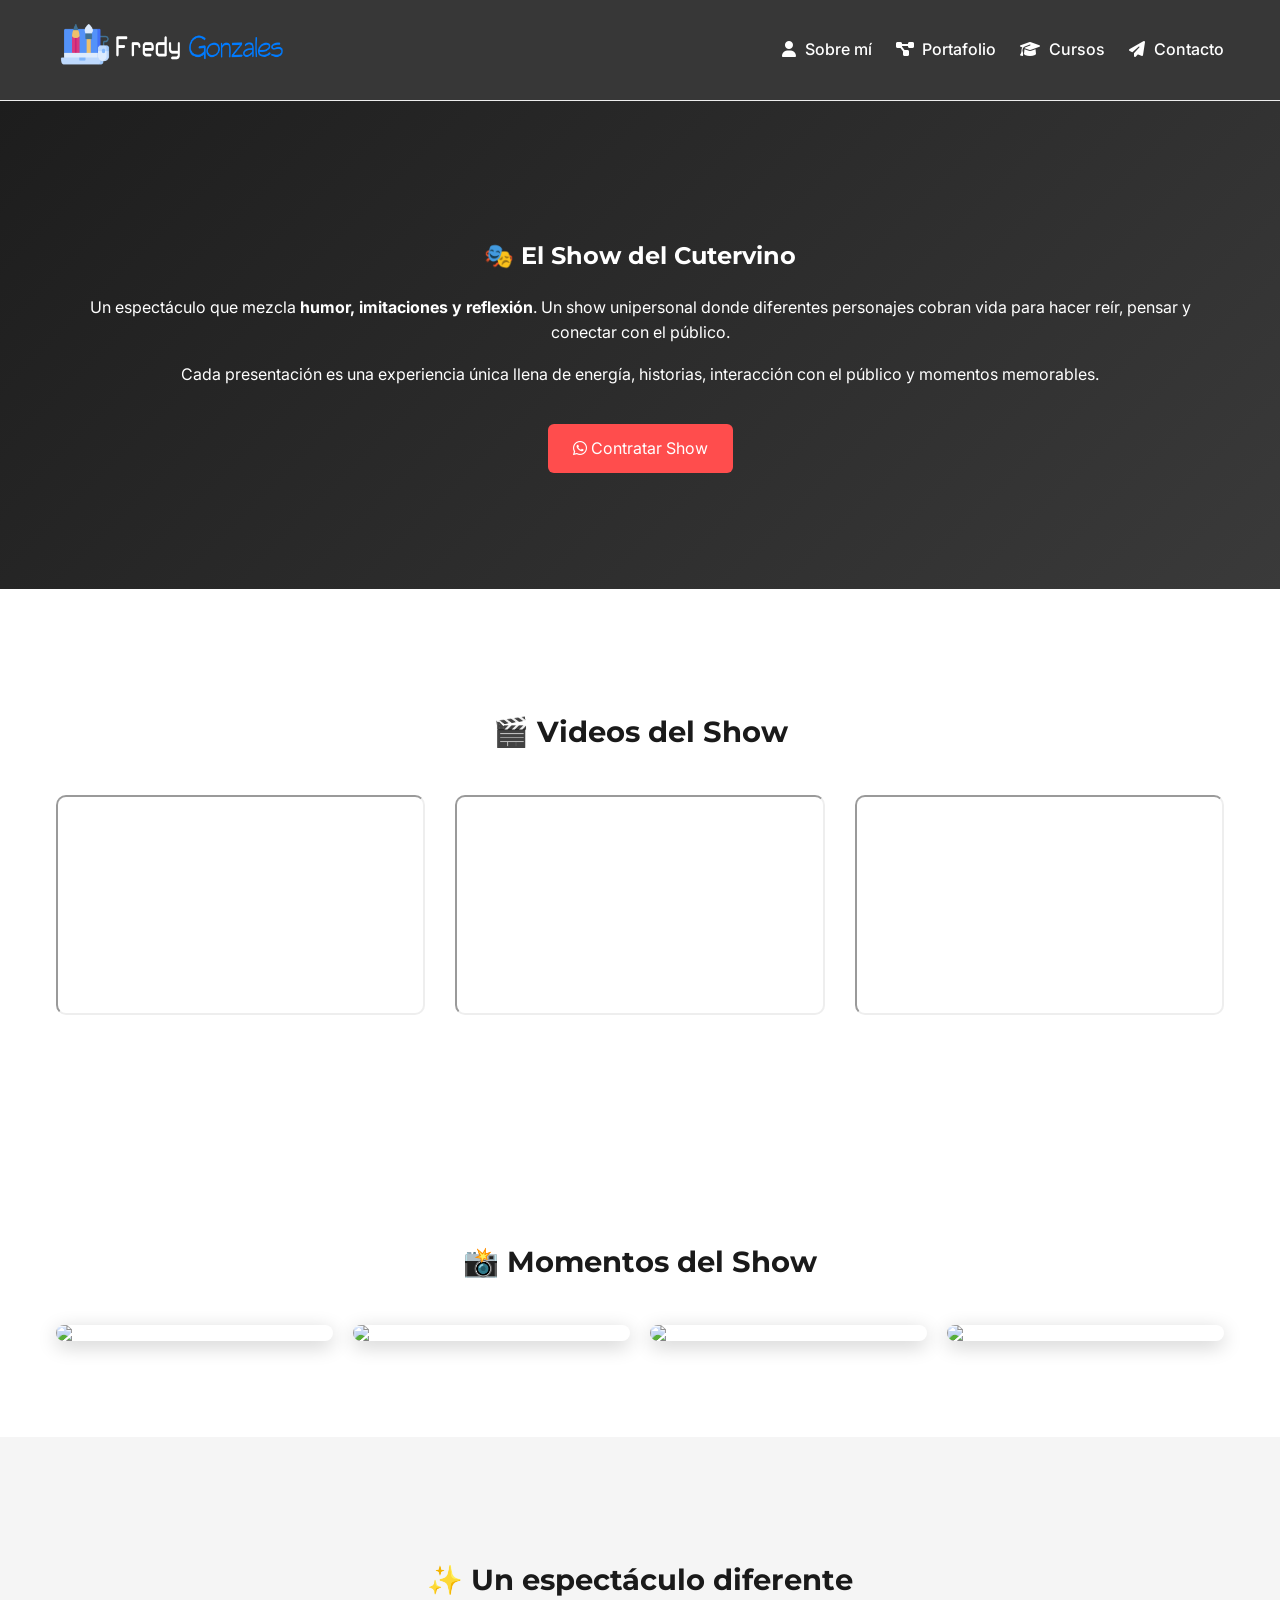
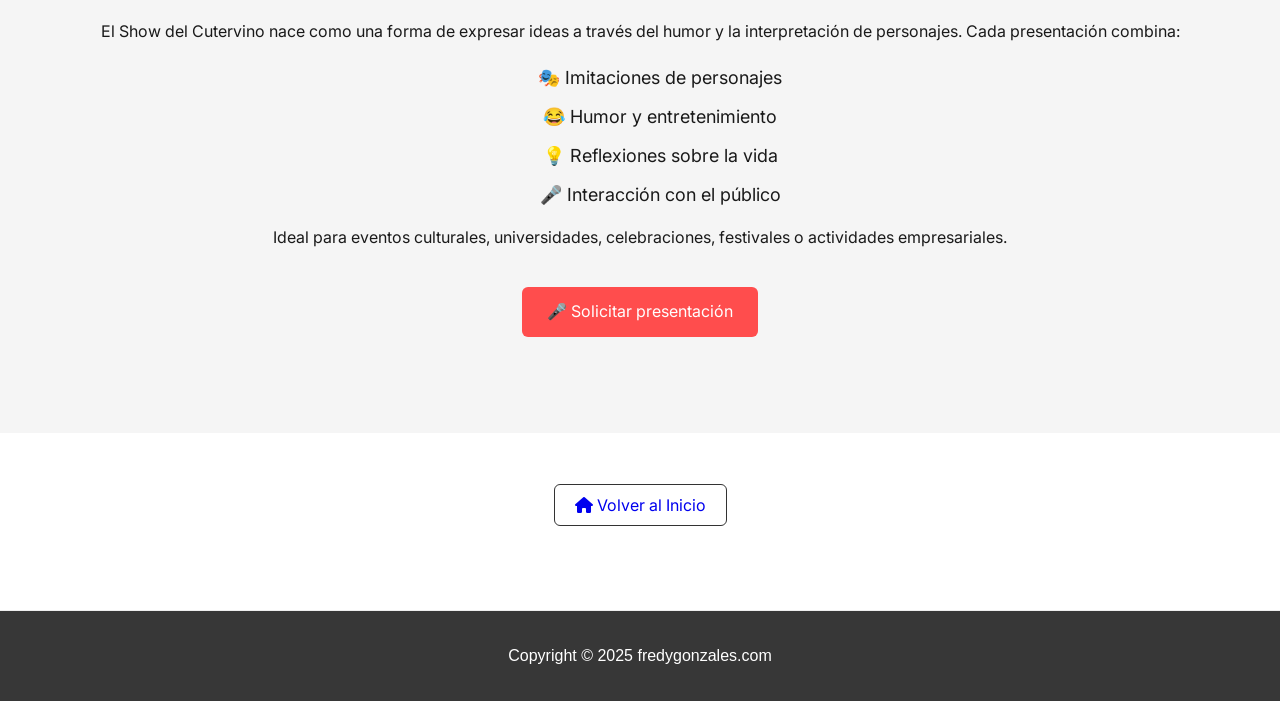
==== cutervino.html @ ae7cae49 "2026.03.12 FGU" ====
<!doctype html>
<html lang="es">

<head>
<meta charset="utf-8">
<meta name="viewport" content="width=device-width, initial-scale=1">

<title>El Show del Cutervino — Fredy Gonzales</title>

<link rel="stylesheet" href="https://cdnjs.cloudflare.com/ajax/libs/font-awesome/6.5.0/css/all.min.css">

<link href="https://fonts.googleapis.com/css2?family=Montserrat:wght@600;700&family=Inter:wght@300;400;600&display=swap" rel="stylesheet">

<link rel="stylesheet" href="css/style.css">
<link rel="stylesheet" href="css/cutervino.css">

<link rel="icon" href="img/programador.ico">

</head>

<body>

<!-- HEADER -->
<header class="dark-glass">
<div class="container" style="display:flex;justify-content:space-between;align-items:center;">

<a class="brand" href="index.html">
<img src="img/LogoFredyGonzales3.png" style="height:60px;width:240px;">
</a>

<nav>
<a href="index.html#about"><i class="fa-solid fa-user"></i> Sobre mí</a>
<a href="index.html#portfolio"><i class="fa-solid fa-diagram-project"></i> Portafolio</a>
<a href="index.html#courses"><i class="fa-solid fa-graduation-cap"></i> Cursos</a>
<a href="index.html#contact"><i class="fa-solid fa-paper-plane"></i> Contacto</a>
</nav>

</div>
</header>

<!-- HERO -->
<section class="cutervino-hero">

<div class="container">

<h1>🎭 El Show del Cutervino</h1>

<p>
Un espectáculo que mezcla <strong>humor, imitaciones y reflexión</strong>.
Un show unipersonal donde diferentes personajes cobran vida para
hacer reír, pensar y conectar con el público.
</p>

<p>
Cada presentación es una experiencia única llena de energía,
historias, interacción con el público y momentos memorables.
</p>

<a href="https://wa.me/51955475970" class="btn-primary">
<i class="fa-brands fa-whatsapp"></i> Contratar Show
</a>

</div>

</section>


<!-- VIDEOS -->
<section class="cutervino-section">

<div class="container">

<h2>🎬 Videos del Show</h2>

<div class="video-carousel">

<div class="video-item">
<iframe src="https://www.youtube.com/embed/VIDEO1"
title="Show Cutervino"
allowfullscreen></iframe>
</div>

<div class="video-item">
<iframe src="https://www.youtube.com/embed/VIDEO2"
allowfullscreen></iframe>
</div>

<div class="video-item">
<iframe src="https://www.youtube.com/embed/VIDEO3"
allowfullscreen></iframe>
</div>

</div>

</div>

</section>


<!-- GALERIA -->
<section class="cutervino-section">

<div class="container">

<h2>📸 Momentos del Show</h2>

<div class="photo-carousel">

<img src="img/cutervino/foto1.jpg">
<img src="img/cutervino/foto2.jpg">
<img src="img/cutervino/foto3.jpg">
<img src="img/cutervino/foto4.jpg">

</div>

</div>

</section>


<!-- SOBRE EL SHOW -->
<section class="cutervino-about">

<div class="container">

<h2>✨ Un espectáculo diferente</h2>

<p>
El Show del Cutervino nace como una forma de expresar ideas
a través del humor y la interpretación de personajes.
Cada presentación combina:
</p>

<ul>

<li>🎭 Imitaciones de personajes</li>
<li>😂 Humor y entretenimiento</li>
<li>💡 Reflexiones sobre la vida</li>
<li>🎤 Interacción con el público</li>

</ul>

<p>
Ideal para eventos culturales, universidades, celebraciones,
festivales o actividades empresariales.
</p>

<a href="https://wa.me/51955475970" class="btn-primary">
🎤 Solicitar presentación
</a>

</div>

</section>


<!-- VOLVER -->
<section class="back-home">

<a href="index.html" class="btn-outline">
<i class="fa-solid fa-house"></i> Volver al Inicio
</a>

</section>


<footer class="footer">
<p>Copyright © 2025 fredygonzales.com</p>
</footer>

</body>
</html>
---- css/style.css ----
/* RESET & BASE */
* { box-sizing: border-box; }
body {
  margin: 0;
  font-family: Inter, sans-serif;
  line-height: 1.6;
  color: #1a1a1a;
  background: #fff;
}
h1, h2, h3 { font-family: Montserrat, sans-serif; }

/* LAYOUT */
.container {
  max-width: 1200px;
  margin: auto;
  padding: 1rem;
}

/* HEADER */
header {
  position: sticky;
  top: 0;
  z-index: 50;
  background: rgba(255,255,255,.9);
  backdrop-filter: blur(8px);
  border-bottom: 1px solid #eee;
}
nav {
  display: flex;
  gap: 1.5rem;
  align-items: center;
}
nav a {
  position: relative;
  text-decoration: none;
  color: #fff;
  font-weight: 500;
  transition: .3s;
}
nav a i { margin-right: .3rem; }

/* Hover con subrayado animado */
nav a::after {
  content: "";
  position: absolute;
  left: 0; bottom: -4px;
  width: 0; height: 2px;
  background: #007bff;
  transition: 0.3s;
}
nav a:hover { color: #007bff; }
nav a:hover::after { width: 100%; }

/* Botón Outline */
.btn-outline {
  border: 2px solid #007bff;
  padding: .45rem .9rem;
  border-radius: 6px;
}
.btn-outline:hover {
  background: #007bff;
  color: #fff !important;
}

/* HERO */
.hero {
  padding: 4rem 1rem;
  background: #f9fafc;
}
.hero h1 {
  font-size: 2.5rem;
  margin-bottom: 1rem;
}
.tags {
  display: flex;
  gap: .5rem;
  flex-wrap: wrap;
  margin-top: 1rem;
}
.tag {
  background: #eef3ff;
  color: #004bcc;
  font-size: .75rem;
  padding: .3rem .6rem;
  border-radius: 6px;
}

/* SECTIONS */
section { padding: 3rem 1rem; }
h2 { font-size: 1.8rem; margin-bottom: 1rem; }

/* SKILLS */
.skills-grid {
  display: grid;
  gap: 1rem;
  grid-template-columns: repeat(3,1fr);
}
.skill-box {
  background: #fff;
  border: 1px solid #eee;
  padding: 1rem;
  border-radius: 12px;
  box-shadow: 0 4px 14px rgba(0,0,0,.05);
}

/* EXPERIENCE */
.exp-grid {
  display: grid;
  gap: 1rem;
  grid-template-columns: repeat(2,1fr);
}
.exp-card {
  background: #fff;
  border: 1px solid #eee;
  padding: 1rem;
  border-radius: 12px;
  box-shadow: 0 4px 14px rgba(0,0,0,.05);
}

/* PORTFOLIO */
.portfolio-grid {
  display: grid;
  gap: 1rem;
  grid-template-columns: repeat(3,1fr);
}
.port-card {
  background: #fff;
  border: 1px solid #eee;
  padding: 1rem;
  border-radius: 12px;
  box-shadow: 0 4px 14px rgba(0,0,0,.05);
}

/* COURSES */
.courses-grid {
  display: grid;
  gap: 1rem;
  grid-template-columns: repeat(3,1fr);
}
.course-card {
  background: #fff;
  border: 1px solid #eee;
  padding: 1rem;
  border-radius: 12px;
  box-shadow: 0 4px 14px rgba(0,0,0,.05);
}

/* SERVICES */
#services ul {
  list-style: none;
  padding: 0;
}
#services li {
  background: #f7f7f7;
  margin: .5rem 0;
  padding: .75rem 1rem;
  border-radius: 8px;
  border-left: 4px solid #007bff;
}

/* CONTACT */
#contact p { margin: .5rem 0; }

/* WHATSAPP FLOATING BUTTON */
.whatsapp-float {
  position: fixed;
  bottom: 25px;
  right: 25px;
  width: 58px;
  height: 58px;
  background: #25D366;
  color: #fff;
  border-radius: 50%;
  display: flex;
  justify-content: center;
  align-items: center;
  font-size: 32px;
  box-shadow: 0 6px 15px rgba(0,0,0,0.25);
  z-index: 999;
  transition: transform 0.25s ease, box-shadow 0.25s ease;
}
.whatsapp-float:hover {
  transform: scale(1.12);
  box-shadow: 0 8px 20px rgba(0,0,0,0.35);
}

/* RESPONSIVE */
@media(max-width: 900px){
  .skills-grid,
  .portfolio-grid,
  .courses-grid { grid-template-columns: repeat(2,1fr); }
  .exp-grid { grid-template-columns: 1fr; }
}
@media(max-width: 600px){
  nav { display:none; } /* menú móvil luego podemos hacer burger */
  .skills-grid,
  .portfolio-grid,
  .courses-grid { grid-template-columns: 1fr; }
}

.dark-glass {
  background: rgba(20,20,20,0.85);
  backdrop-filter: blur(8px);
  color: #fff;
}
.brand-image
{
    height: 60px;
    width: auto;
}

.photo-frame img {
  width: 160px;        /* tamaño recomendado */
  height: 160px;
  object-fit: cover;   /* recorta sin deformar */
  border-radius: 12px; /* bordes suaves */
  display: block;
}

.photo-frame img {
  width: 160px;        /* tamaño recomendado */
  height: 160px;
  object-fit: cover;   /* recorta sin deformar */
  border-radius: 12px; /* bordes suaves */
  display: block;
}

.photo-frame img {
  width: 160px;        /* tamaño recomendado */
  height: 160px;
  object-fit: cover;   /* recorta sin deformar */
  border-radius: 12px; /* bordes suaves */
  display: block;
}
.photo-frame img {
  width: 160px;        /* tamaño recomendado */
  height: 160px;
  object-fit: cover;   /* recorta sin deformar */
  border-radius: 12px; /* bordes suaves */
  display: block;
}

/* HERO FLEX */
.hero-flex {
  display: flex;
  align-items: center;
  justify-content: space-between;
  gap: 2rem;
  padding: 3rem 1rem;
}

/* Izquierda */
.hero-left {
  flex: 1;
}

.hero-left h1 {
  font-size: 2rem;
  margin-bottom: 1rem;
}

/* Derecha */
.hero-right {
  flex: 0 0 280px; /* controla el ancho del lado derecho */
  display: flex;
  justify-content: center;
}

/* Card derecha */
.hero-card {
  display: flex;
  flex-direction: column;
  align-items: center;
  gap: 1rem;
}

.footer
{
  text-align: center;
  padding: 1rem;
  background: rgba(20,20,20,0.85);
  border-top: 1px solid #eee;
  margin-top: 2rem;
  color: #fff;
  font-family: 'Segoe UI', Tahoma, Geneva, Verdana, sans-serif;
}


/* ==========================
   REDES SOCIALES
========================== */
#social-banner {
  background: #fff;
  padding: 1rem;
  text-align: center;
  color: #020202;
  border-radius: 10px;
}

#social-banner h3 {
  margin-bottom: 0.5rem;
}

.social-icons a {
  margin: 0 0.5rem;
  font-size: 1.5rem;
  color: #020202;
  transition: color 0.3s;
}

.social-icons a:hover {
  color: var(--color-accent);
}
---- css/cutervino.css ----
.cutervino-hero{
    padding:100px 0;
    text-align:center;
    background:linear-gradient(135deg,#1d1d1d,#3a3a3a);
    color:white;
    }
    
    .cutervino-section{
    padding:80px 0;
    text-align:center;
    }
    
    .video-carousel{
    display:grid;
    grid-template-columns:repeat(auto-fit,minmax(300px,1fr));
    gap:30px;
    margin-top:40px;
    }
    
    .video-item iframe{
    width:100%;
    height:220px;
    border-radius:10px;
    }
    
    .photo-carousel{
    display:grid;
    grid-template-columns:repeat(auto-fit,minmax(250px,1fr));
    gap:20px;
    margin-top:40px;
    }
    
    .photo-carousel img{
    width:100%;
    border-radius:10px;
    box-shadow:0 5px 20px rgba(0,0,0,0.2);
    }
    
    .cutervino-about{
    padding:80px 0;
    text-align:center;
    background:#f5f5f5;
    }
    
    .cutervino-about ul{
    list-style:none;
    margin-top:20px;
    }
    
    .cutervino-about li{
    margin:10px 0;
    font-size:18px;
    }
    
    .back-home{
    text-align:center;
    padding:60px;
    }
    
    .btn-primary{
    display:inline-block;
    margin-top:20px;
    padding:12px 25px;
    background:#ff4d4d;
    color:white;
    border-radius:6px;
    text-decoration:none;
    }
    
    .btn-outline{
    border:1px solid #333;
    padding:10px 20px;
    border-radius:6px;
    text-decoration:none;
    }
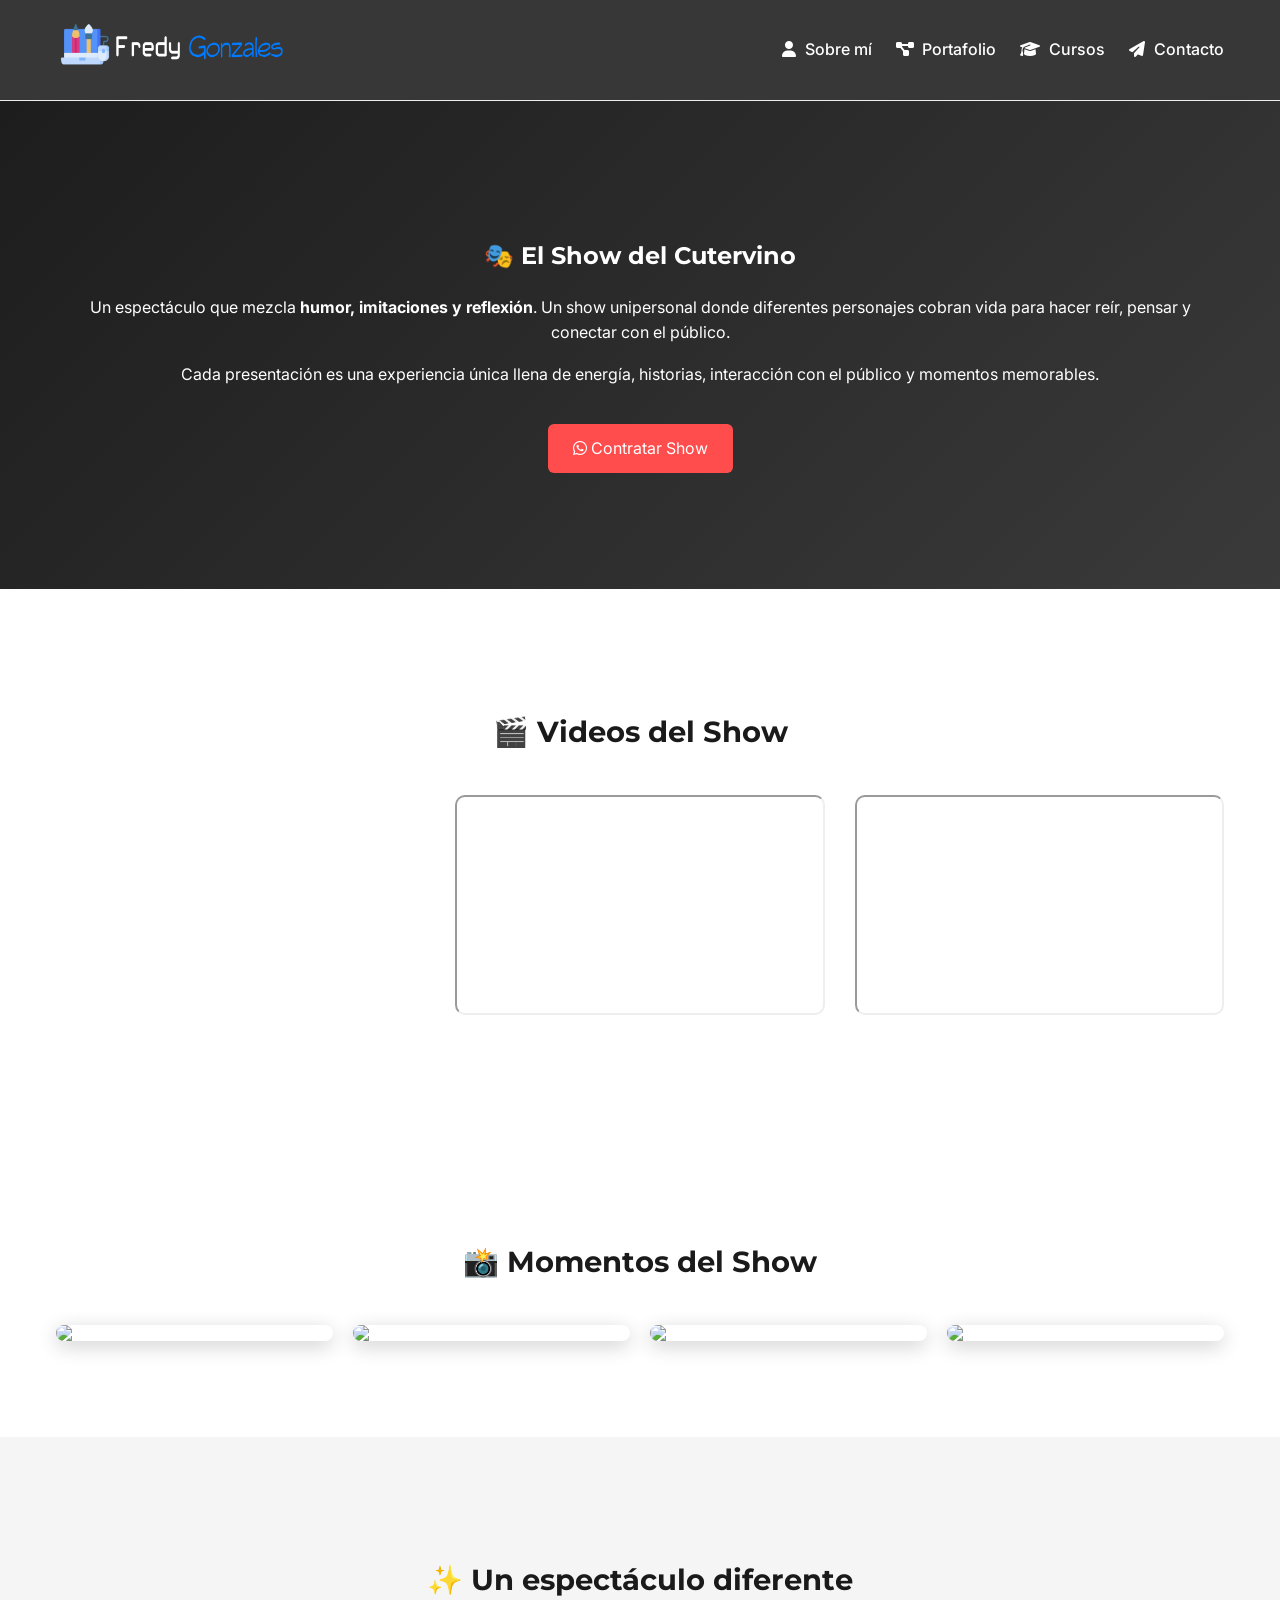
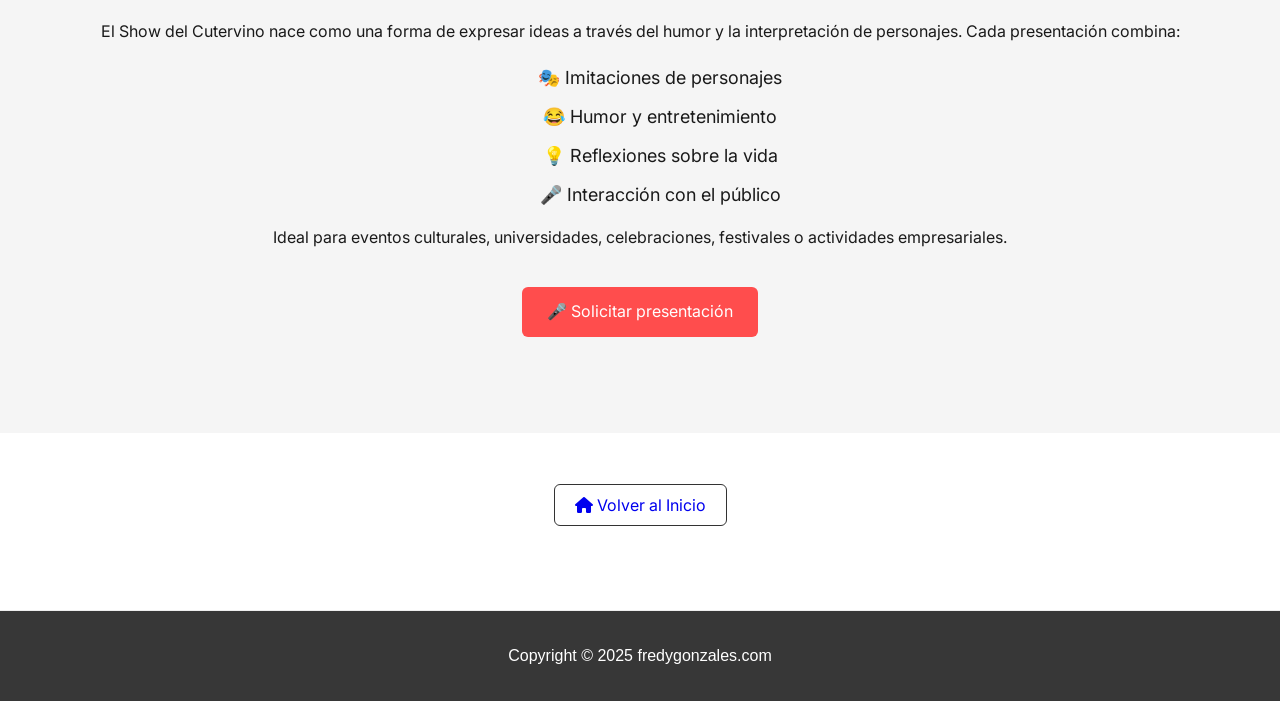
==== commit 1204db02: "Video" ====
--- a/cutervino.html
+++ b/cutervino.html
@@ -75,9 +75,8 @@
 <div class="video-carousel">
 
 <div class="video-item">
-<iframe src="https://www.youtube.com/embed/VIDEO1"
-title="Show Cutervino"
-allowfullscreen></iframe>
+
+<iframe width="560" height="315" src="https://www.youtube.com/embed/oeXkI7e6fQ0?si=kuJ6rOimiBqovI6p" title="YouTube video player" frameborder="0" allow="accelerometer; autoplay; clipboard-write; encrypted-media; gyroscope; picture-in-picture; web-share" referrerpolicy="strict-origin-when-cross-origin" allowfullscreen></iframe>
 </div>
 
 <div class="video-item">
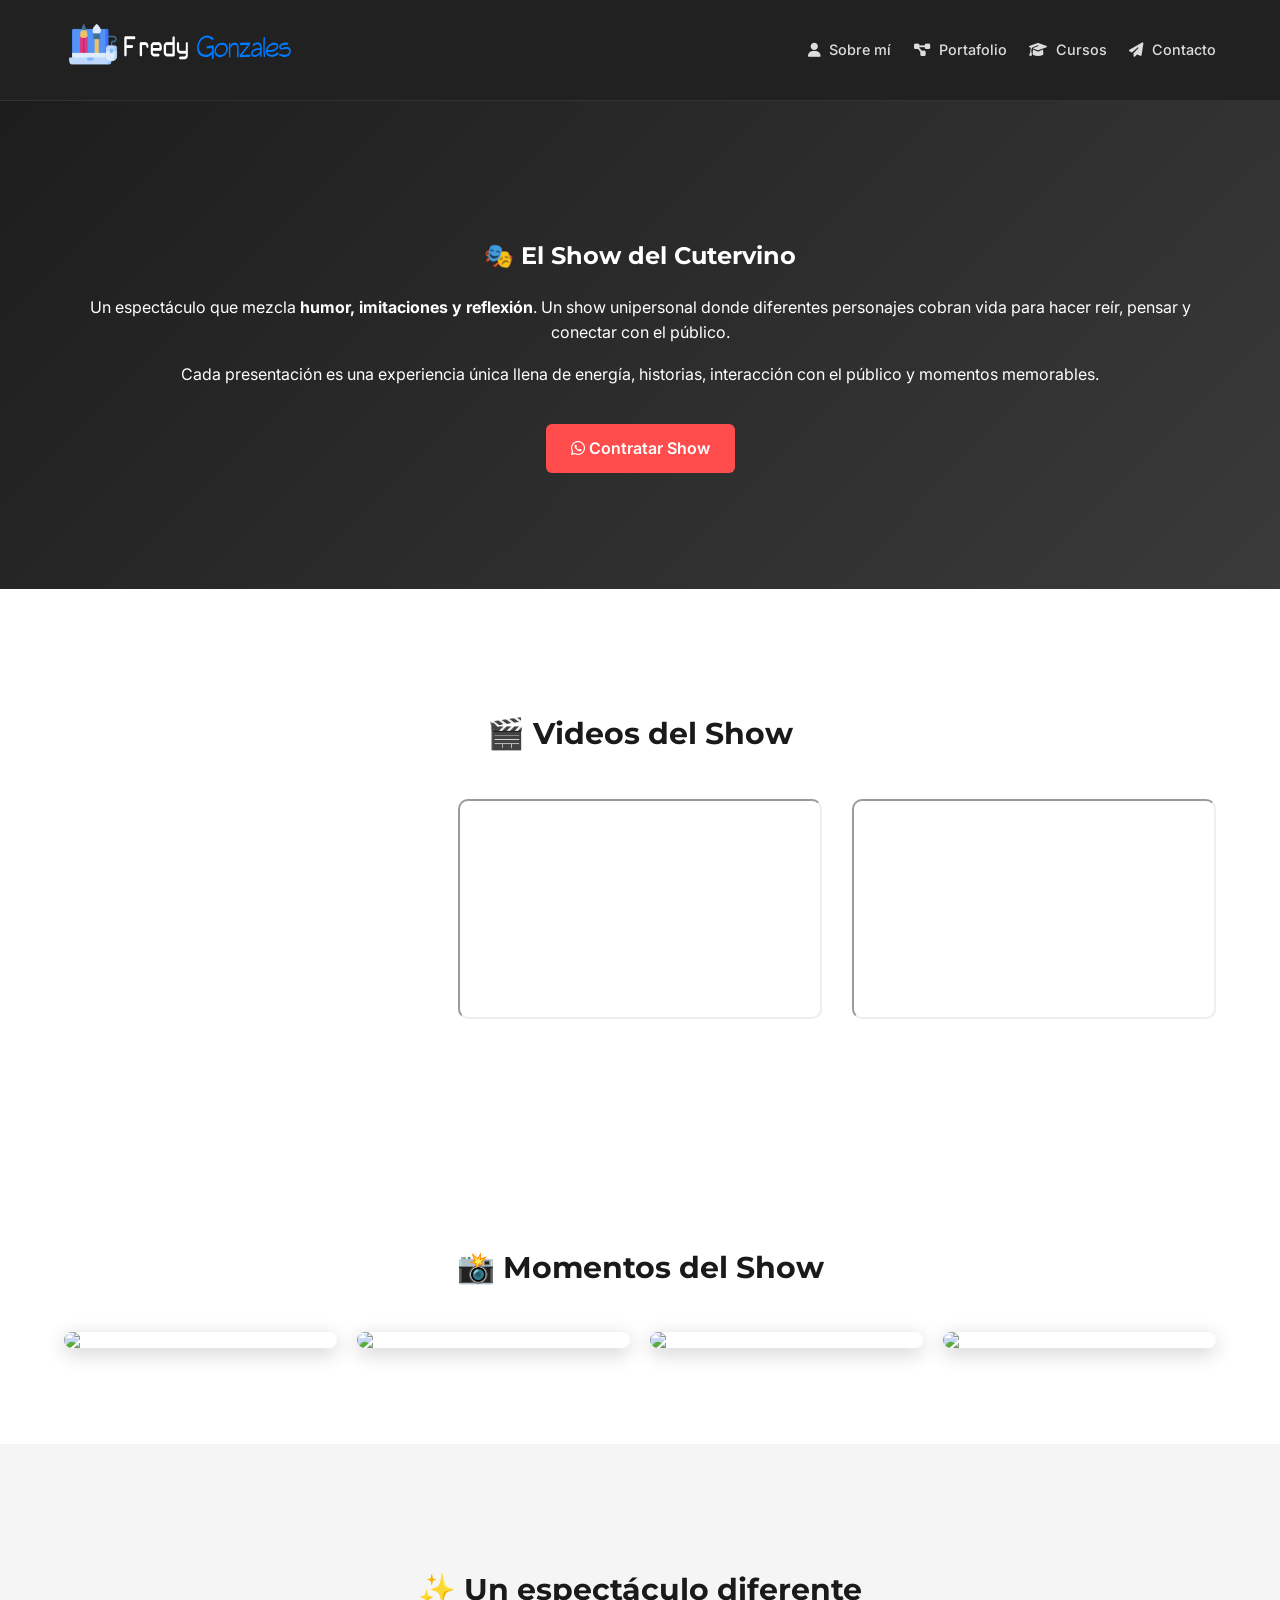
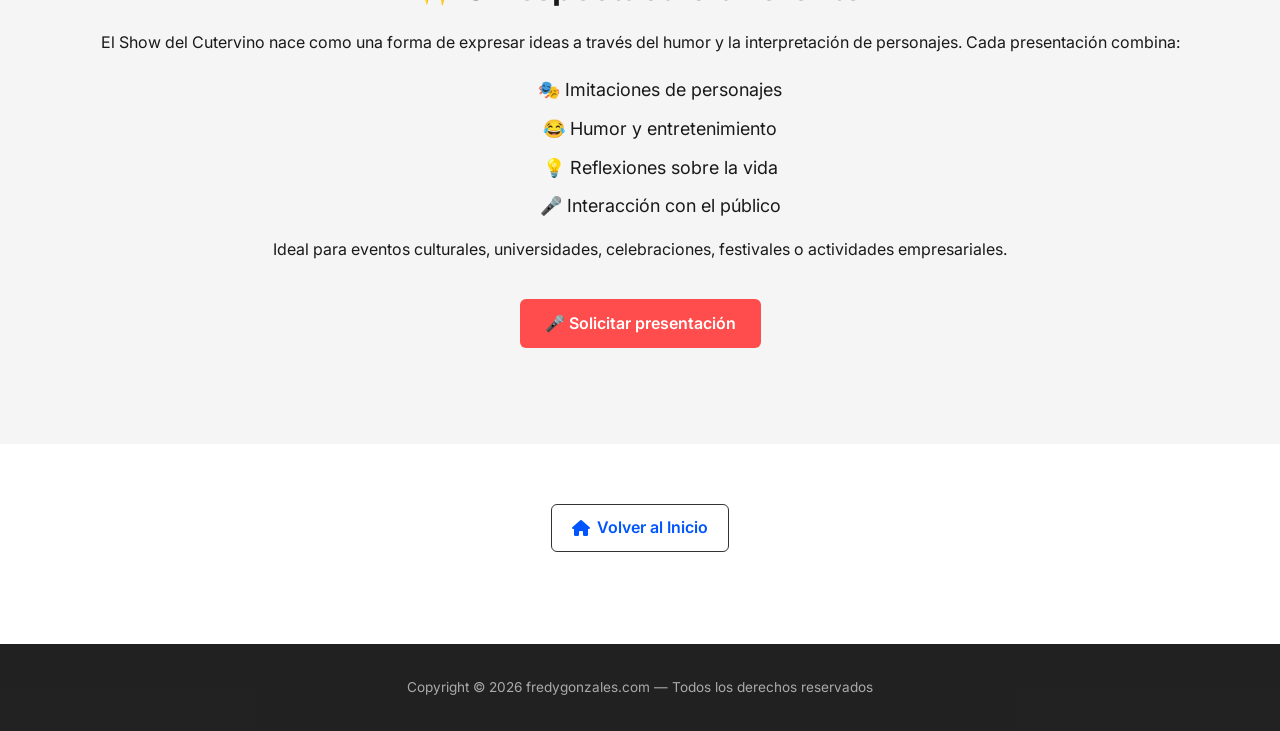
==== commit 944a8880: "feat: rediseno web personal - hero vendedor, metricas, logros, AUNA, Fenix Corp, responsive nav" ====
--- a/cutervino.html
+++ b/cutervino.html
@@ -164,7 +164,7 @@
 
 
 <footer class="footer">
-<p>Copyright © 2025 fredygonzales.com</p>
+<p>Copyright © 2026 fredygonzales.com — Todos los derechos reservados</p>
 </footer>
 
 </body>
--- a/css/style.css
+++ b/css/style.css
@@ -1,4 +1,6 @@
-/* RESET & BASE */
+/* ==============================================
+   RESET & BASE
+============================================== */
 * { box-sizing: border-box; }
 body {
   margin: 0;
@@ -9,159 +11,573 @@
 }
 h1, h2, h3 { font-family: Montserrat, sans-serif; }
 
-/* LAYOUT */
+/* ==============================================
+   VARIABLES
+============================================== */
+:root {
+  --blue:      #0055ff;
+  --blue-dark: #003fcc;
+  --dark:      rgba(15,15,15,0.92);
+  --card-bg:   #fff;
+  --card-border: #eee;
+  --shadow:    0 4px 18px rgba(0,0,0,.07);
+  --radius:    12px;
+}
+
+/* ==============================================
+   LAYOUT
+============================================== */
 .container {
   max-width: 1200px;
   margin: auto;
-  padding: 1rem;
-}
-
-/* HEADER */
+  padding: 1rem 1.5rem;
+}
+section { padding: 3.5rem 1rem; }
+h2 { font-size: 1.9rem; margin-bottom: .5rem; }
+.section-subtitle {
+  color: #555;
+  margin-bottom: 2rem;
+  font-size: 1rem;
+}
+
+/* ==============================================
+   HEADER
+============================================== */
 header {
   position: sticky;
   top: 0;
   z-index: 50;
-  background: rgba(255,255,255,.9);
-  backdrop-filter: blur(8px);
-  border-bottom: 1px solid #eee;
+  background: var(--dark);
+  backdrop-filter: blur(10px);
+  border-bottom: 1px solid rgba(255,255,255,.08);
 }
 nav {
   display: flex;
-  gap: 1.5rem;
-  align-items: center;
+  gap: 1.4rem;
+  align-items: center;
+  flex-wrap: wrap;
 }
 nav a {
   position: relative;
   text-decoration: none;
-  color: #fff;
+  color: #ddd;
   font-weight: 500;
-  transition: .3s;
+  font-size: .9rem;
+  transition: color .25s;
 }
 nav a i { margin-right: .3rem; }
 
-/* Hover con subrayado animado */
 nav a::after {
   content: "";
   position: absolute;
   left: 0; bottom: -4px;
   width: 0; height: 2px;
-  background: #007bff;
+  background: var(--blue);
   transition: 0.3s;
 }
-nav a:hover { color: #007bff; }
+nav a:hover { color: #fff; }
 nav a:hover::after { width: 100%; }
 
-/* Botón Outline */
+/* CTA en nav */
+.btn-cta {
+  background: var(--blue);
+  color: #fff !important;
+  padding: .45rem 1rem;
+  border-radius: 6px;
+  font-weight: 600;
+  transition: background .25s, transform .2s !important;
+}
+.btn-cta:hover {
+  background: var(--blue-dark) !important;
+  transform: translateY(-1px);
+}
+.btn-cta::after { display: none; }
+
+/* Botón hamburguesa (móvil) */
+.nav-toggle {
+  display: none;
+  background: none;
+  border: none;
+  color: #fff;
+  font-size: 1.4rem;
+  cursor: pointer;
+}
+
+/* Botones generales */
+.btn-primary {
+  display: inline-flex;
+  align-items: center;
+  gap: .4rem;
+  background: var(--blue);
+  color: #fff;
+  text-decoration: none;
+  padding: .6rem 1.3rem;
+  border-radius: 8px;
+  font-weight: 600;
+  transition: background .25s, transform .2s;
+}
+.btn-primary:hover { background: var(--blue-dark); transform: translateY(-2px); }
+
+.btn-whatsapp {
+  display: inline-flex;
+  align-items: center;
+  gap: .4rem;
+  background: #25D366;
+  color: #fff;
+  text-decoration: none;
+  padding: .6rem 1.3rem;
+  border-radius: 8px;
+  font-weight: 600;
+  transition: background .25s, transform .2s;
+}
+.btn-whatsapp:hover { background: #1eaa52; transform: translateY(-2px); }
+
 .btn-outline {
-  border: 2px solid #007bff;
-  padding: .45rem .9rem;
+  display: inline-flex;
+  align-items: center;
+  gap: .4rem;
+  border: 2px solid var(--blue);
+  color: var(--blue);
+  text-decoration: none;
+  padding: .5rem 1.1rem;
+  border-radius: 8px;
+  font-weight: 600;
+  transition: .25s;
+}
+.btn-outline:hover { background: var(--blue); color: #fff; }
+
+/* ==============================================
+   HERO
+============================================== */
+.hero-dark {
+  background: linear-gradient(135deg, #0a0a1a 0%, #0d1a40 60%, #091533 100%);
+  color: #fff;
+  padding: 0;
+}
+.hero-flex {
+  display: flex;
+  align-items: center;
+  justify-content: space-between;
+  gap: 3rem;
+  padding: 4rem 1.5rem;
+}
+.hero-left { flex: 1; }
+.hero-right {
+  flex: 0 0 300px;
+  display: flex;
+  justify-content: center;
+}
+
+.hero-eyebrow {
+  font-size: .85rem;
+  font-weight: 600;
+  letter-spacing: .12em;
+  text-transform: uppercase;
+  color: #7eaaff;
+  margin-bottom: .6rem;
+}
+.hero-headline {
+  font-size: 2.4rem;
+  font-family: Montserrat, sans-serif;
+  font-weight: 700;
+  line-height: 1.2;
+  margin: 0 0 1.2rem;
+  color: #fff;
+}
+.hero-sub {
+  font-size: 1.05rem;
+  color: #bbc8e6;
+  max-width: 580px;
+  margin-bottom: 2rem;
+}
+
+/* Métricas hero */
+.hero-metrics {
+  display: flex;
+  gap: 1.5rem;
+  flex-wrap: wrap;
+  margin-bottom: 2rem;
+}
+.metric {
+  display: flex;
+  flex-direction: column;
+  align-items: flex-start;
+}
+.metric-num {
+  font-family: Montserrat, sans-serif;
+  font-size: 2rem;
+  font-weight: 700;
+  color: #7eaaff;
+  line-height: 1;
+}
+.metric-label {
+  font-size: .75rem;
+  color: #8fa8d0;
+  max-width: 90px;
+}
+
+.hero-ctas {
+  display: flex;
+  gap: 1rem;
+  flex-wrap: wrap;
+  margin-bottom: 1.5rem;
+}
+
+/* Card derecha del hero */
+.hero-card {
+  display: flex;
+  flex-direction: column;
+  align-items: center;
+  gap: 1rem;
+  background: rgba(255,255,255,.05);
+  border: 1px solid rgba(255,255,255,.12);
+  border-radius: 16px;
+  padding: 1.5rem;
+  backdrop-filter: blur(6px);
+}
+.photo-frame img {
+  width: 170px;
+  height: 170px;
+  object-fit: cover;
+  border-radius: 12px;
+  display: block;
+  border: 3px solid rgba(255,255,255,.15);
+}
+.quick-info {
+  text-align: center;
+  color: #ccc;
+  font-size: .88rem;
+}
+.quick-info p { margin: .3rem 0; }
+.socials {
+  display: flex;
+  gap: .9rem;
+  justify-content: center;
+  margin-top: .6rem;
+}
+.socials a {
+  color: #aac4ff;
+  font-size: 1.3rem;
+  transition: color .25s, transform .2s;
+}
+.socials a:hover { color: #fff; transform: translateY(-2px); }
+
+/* Tags */
+.tags { display: flex; gap: .5rem; flex-wrap: wrap; }
+.tag {
+  background: rgba(100,140,255,.15);
+  color: #9dc0ff;
+  font-size: .73rem;
+  padding: .28rem .6rem;
   border-radius: 6px;
-}
-.btn-outline:hover {
-  background: #007bff;
-  color: #fff !important;
-}
-
-/* HERO */
-.hero {
+  border: 1px solid rgba(100,140,255,.25);
+}
+
+/* ==============================================
+   EMPRESAS (social proof)
+============================================== */
+.companies-section {
+  background: #f5f7fa;
+  padding: 2rem 1rem;
+  border-top: 1px solid #eee;
+  border-bottom: 1px solid #eee;
+}
+.companies-label {
+  text-align: center;
+  font-size: .82rem;
+  font-weight: 600;
+  letter-spacing: .1em;
+  text-transform: uppercase;
+  color: #888;
+  margin-bottom: 1.2rem;
+}
+.companies-grid {
+  display: flex;
+  flex-wrap: wrap;
+  justify-content: center;
+  gap: 1rem;
+}
+.company-badge {
+  background: #fff;
+  border: 1px solid #dde3f0;
+  border-radius: 8px;
+  padding: .5rem 1.2rem;
+  font-weight: 600;
+  font-size: .88rem;
+  color: #333;
+  display: flex;
+  align-items: center;
+  gap: .5rem;
+  box-shadow: 0 2px 8px rgba(0,0,0,.05);
+}
+
+/* ==============================================
+   LOGROS
+============================================== */
+.logros-section {
+  background: linear-gradient(135deg, #0a0a1a 0%, #0d1a40 100%);
+  color: #fff;
   padding: 4rem 1rem;
-  background: #f9fafc;
-}
-.hero h1 {
-  font-size: 2.5rem;
-  margin-bottom: 1rem;
-}
-.tags {
-  display: flex;
-  gap: .5rem;
+}
+.logros-section h2 { color: #fff; }
+.logros-section .section-subtitle { color: #9db8e0; }
+
+.logros-grid {
+  display: grid;
+  grid-template-columns: repeat(3, 1fr);
+  gap: 1.5rem;
+  margin-top: 2rem;
+}
+.logro-card {
+  background: rgba(255,255,255,.05);
+  border: 1px solid rgba(255,255,255,.1);
+  border-radius: var(--radius);
+  padding: 1.5rem;
+  text-align: center;
+  transition: transform .25s, box-shadow .25s;
+}
+.logro-card:hover {
+  transform: translateY(-4px);
+  box-shadow: 0 8px 24px rgba(0,0,0,.3);
+}
+.logro-icon {
+  font-size: 2rem;
+  color: #7eaaff;
+  margin-bottom: .8rem;
+}
+.logro-card h3 {
+  font-size: 1.5rem;
+  color: #fff;
+  margin: 0 0 .4rem;
+}
+.logro-card p {
+  font-size: .88rem;
+  color: #9db8e0;
+  margin: 0;
+}
+
+/* ==============================================
+   SOBRE MÍ / ¿POR QUÉ YO?
+============================================== */
+.about-why {
+  background: #f0f5ff;
+  border-left: 4px solid var(--blue);
+  border-radius: 0 var(--radius) var(--radius) 0;
+  padding: 1.5rem 1.8rem;
+  margin-bottom: 1.5rem;
+}
+.about-why p { margin: .4rem 0; }
+
+/* Faceta estática (sin enlace) */
+.faceta-card--static {
+  cursor: default;
+  pointer-events: none;
+  opacity: .92;
+  border: 2px dashed #ccd5e8;
+}
+
+/* ==============================================
+   SKILLS
+============================================== */
+.skills-grid {
+  display: grid;
+  gap: 1rem;
+  grid-template-columns: repeat(3,1fr);
+}
+.skill-box {
+  background: var(--card-bg);
+  border: 1px solid var(--card-border);
+  padding: 1.2rem;
+  border-radius: var(--radius);
+  box-shadow: var(--shadow);
+}
+.skill-box h3 { font-size: 1rem; margin-bottom: .4rem; }
+.skill-box h3 i { margin-right: .4rem; color: var(--blue); }
+
+/* ==============================================
+   EXPERIENCIA
+============================================== */
+.exp-grid {
+  display: grid;
+  gap: 1rem;
+  grid-template-columns: repeat(2,1fr);
+}
+.exp-card {
+  background: var(--card-bg);
+  border: 1px solid var(--card-border);
+  padding: 1.3rem;
+  border-radius: var(--radius);
+  box-shadow: var(--shadow);
+  position: relative;
+}
+.exp-card--highlight {
+  border-color: var(--blue);
+  box-shadow: 0 4px 20px rgba(0,85,255,.12);
+}
+.exp-badge {
+  display: inline-block;
+  background: var(--blue);
+  color: #fff;
+  font-size: .7rem;
+  font-weight: 700;
+  padding: .15rem .5rem;
+  border-radius: 4px;
+  margin-bottom: .5rem;
+  text-transform: uppercase;
+  letter-spacing: .06em;
+}
+.exp-year {
+  font-size: .8rem;
+  color: #777;
+  font-weight: 400;
+}
+.exp-card h3 { font-size: 1rem; margin: 0 0 .5rem; }
+.exp-tags {
+  display: flex;
   flex-wrap: wrap;
-  margin-top: 1rem;
-}
-.tag {
+  gap: .4rem;
+  margin-top: .8rem;
+}
+.exp-tags span {
   background: #eef3ff;
   color: #004bcc;
-  font-size: .75rem;
-  padding: .3rem .6rem;
-  border-radius: 6px;
-}
-
-/* SECTIONS */
-section { padding: 3rem 1rem; }
-h2 { font-size: 1.8rem; margin-bottom: 1rem; }
-
-/* SKILLS */
-.skills-grid {
-  display: grid;
-  gap: 1rem;
-  grid-template-columns: repeat(3,1fr);
-}
-.skill-box {
-  background: #fff;
-  border: 1px solid #eee;
-  padding: 1rem;
-  border-radius: 12px;
-  box-shadow: 0 4px 14px rgba(0,0,0,.05);
-}
-
-/* EXPERIENCE */
-.exp-grid {
-  display: grid;
-  gap: 1rem;
-  grid-template-columns: repeat(2,1fr);
-}
-.exp-card {
-  background: #fff;
-  border: 1px solid #eee;
-  padding: 1rem;
-  border-radius: 12px;
-  box-shadow: 0 4px 14px rgba(0,0,0,.05);
-}
-
-/* PORTFOLIO */
+  font-size: .72rem;
+  padding: .2rem .55rem;
+  border-radius: 5px;
+}
+
+/* ==============================================
+   PORTAFOLIO
+============================================== */
 .portfolio-grid {
   display: grid;
   gap: 1rem;
   grid-template-columns: repeat(3,1fr);
 }
 .port-card {
-  background: #fff;
-  border: 1px solid #eee;
-  padding: 1rem;
-  border-radius: 12px;
-  box-shadow: 0 4px 14px rgba(0,0,0,.05);
-}
-
-/* COURSES */
+  background: var(--card-bg);
+  border: 1px solid var(--card-border);
+  padding: 1.3rem;
+  border-radius: var(--radius);
+  box-shadow: var(--shadow);
+  text-align: center;
+  transition: transform .25s, box-shadow .25s;
+}
+.port-card:hover { transform: translateY(-4px); box-shadow: 0 8px 24px rgba(0,0,0,.1); }
+.port-icon {
+  font-size: 2rem;
+  color: var(--blue);
+  margin-bottom: .6rem;
+}
+
+/* ==============================================
+   CURSOS
+============================================== */
 .courses-grid {
   display: grid;
   gap: 1rem;
   grid-template-columns: repeat(3,1fr);
 }
 .course-card {
-  background: #fff;
-  border: 1px solid #eee;
-  padding: 1rem;
-  border-radius: 12px;
-  box-shadow: 0 4px 14px rgba(0,0,0,.05);
-}
-
-/* SERVICES */
-#services ul {
-  list-style: none;
-  padding: 0;
-}
-#services li {
-  background: #f7f7f7;
-  margin: .5rem 0;
-  padding: .75rem 1rem;
-  border-radius: 8px;
-  border-left: 4px solid #007bff;
-}
-
-/* CONTACT */
-#contact p { margin: .5rem 0; }
-
-/* WHATSAPP FLOATING BUTTON */
+  background: var(--card-bg);
+  border: 1px solid var(--card-border);
+  padding: 1.3rem;
+  border-radius: var(--radius);
+  box-shadow: var(--shadow);
+  display: flex;
+  flex-direction: column;
+  align-items: flex-start;
+  gap: .4rem;
+  transition: transform .25s;
+}
+.course-card:hover { transform: translateY(-3px); }
+.course-icon {
+  font-size: 1.8rem;
+  color: var(--blue);
+}
+.course-card h3 { font-size: .98rem; margin: 0; }
+.course-card p { font-size: .87rem; color: #555; flex: 1; }
+.btn-course {
+  display: inline-block;
+  margin-top: .5rem;
+  background: #eef3ff;
+  color: var(--blue);
+  text-decoration: none;
+  padding: .35rem .8rem;
+  border-radius: 6px;
+  font-size: .82rem;
+  font-weight: 600;
+  transition: background .2s;
+}
+.btn-course:hover { background: var(--blue); color: #fff; }
+
+/* ==============================================
+   SERVICIOS
+============================================== */
+.services-grid {
+  display: grid;
+  gap: 1rem;
+  grid-template-columns: repeat(3,1fr);
+}
+.service-card {
+  background: var(--card-bg);
+  border: 1px solid var(--card-border);
+  border-left: 4px solid var(--blue);
+  padding: 1.3rem;
+  border-radius: 0 var(--radius) var(--radius) 0;
+  box-shadow: var(--shadow);
+  transition: transform .25s;
+}
+.service-card:hover { transform: translateY(-3px); }
+.service-icon {
+  font-size: 1.6rem;
+  color: var(--blue);
+  margin-bottom: .5rem;
+}
+.service-card h3 { font-size: 1rem; margin: 0 0 .4rem; }
+
+/* ==============================================
+   CONTACTO
+============================================== */
+.contact-flex {
+  display: flex;
+  gap: 3rem;
+  align-items: flex-start;
+  flex-wrap: wrap;
+}
+.contact-left { flex: 1; min-width: 260px; }
+.contact-right { flex: 1; min-width: 260px; }
+.contact-items p {
+  margin: .6rem 0;
+  display: flex;
+  align-items: center;
+  gap: .6rem;
+}
+.contact-items i { color: var(--blue); width: 18px; }
+.contact-items a { color: #1a1a1a; text-decoration: none; }
+.contact-items a:hover { color: var(--blue); }
+
+#social-banner {
+  background: #f5f7fa;
+  padding: 1.5rem;
+  text-align: center;
+  color: #1a1a1a;
+  border-radius: var(--radius);
+  border: 1px solid var(--card-border);
+}
+#social-banner h3 { margin-bottom: .8rem; }
+.social-icons a {
+  margin: 0 .5rem;
+  font-size: 1.6rem;
+  color: #333;
+  transition: color .25s, transform .2s;
+  display: inline-block;
+}
+.social-icons a:hover { color: var(--blue); transform: translateY(-3px); }
+
+/* ==============================================
+   WHATSAPP FLOATING
+============================================== */
 .whatsapp-float {
   position: fixed;
   bottom: 25px;
@@ -174,140 +590,95 @@
   display: flex;
   justify-content: center;
   align-items: center;
-  font-size: 32px;
-  box-shadow: 0 6px 15px rgba(0,0,0,0.25);
+  font-size: 30px;
+  box-shadow: 0 6px 15px rgba(0,0,0,.25);
   z-index: 999;
-  transition: transform 0.25s ease, box-shadow 0.25s ease;
+  transition: transform .25s, box-shadow .25s;
+  text-decoration: none;
 }
 .whatsapp-float:hover {
   transform: scale(1.12);
-  box-shadow: 0 8px 20px rgba(0,0,0,0.35);
-}
-
-/* RESPONSIVE */
-@media(max-width: 900px){
+  box-shadow: 0 8px 20px rgba(0,0,0,.35);
+}
+
+/* ==============================================
+   FOOTER
+============================================== */
+.footer {
+  text-align: center;
+  padding: 1.2rem;
+  background: var(--dark);
+  color: #aaa;
+  font-size: .85rem;
+  margin-top: 2rem;
+}
+
+/* ==============================================
+   HEADER DARK GLASS
+============================================== */
+.dark-glass {
+  background: var(--dark);
+  backdrop-filter: blur(10px);
+  color: #fff;
+}
+.brand-image { height: 60px; width: auto; }
+
+/* ==============================================
+   RESPONSIVE
+============================================== */
+@media (max-width: 1024px) {
+  .logros-grid { grid-template-columns: repeat(2,1fr); }
+}
+
+@media (max-width: 900px) {
   .skills-grid,
   .portfolio-grid,
-  .courses-grid { grid-template-columns: repeat(2,1fr); }
+  .courses-grid,
+  .services-grid { grid-template-columns: repeat(2,1fr); }
   .exp-grid { grid-template-columns: 1fr; }
-}
-@media(max-width: 600px){
-  nav { display:none; } /* menú móvil luego podemos hacer burger */
+  .hero-flex { flex-direction: column; }
+  .hero-right { flex: unset; width: 100%; }
+  .hero-metrics { gap: 1rem; }
+}
+
+@media (max-width: 768px) {
+  .logros-grid { grid-template-columns: 1fr 1fr; }
+  .nav-toggle { display: block; }
+  nav {
+    display: none;
+    flex-direction: column;
+    position: absolute;
+    top: 100%;
+    left: 0; right: 0;
+    background: var(--dark);
+    padding: 1rem;
+    gap: .8rem;
+    z-index: 100;
+  }
+  nav.open { display: flex; }
+  .contact-flex { flex-direction: column; }
+}
+
+@media (max-width: 600px) {
   .skills-grid,
   .portfolio-grid,
-  .courses-grid { grid-template-columns: 1fr; }
-}
-
-.dark-glass {
-  background: rgba(20,20,20,0.85);
-  backdrop-filter: blur(8px);
-  color: #fff;
-}
-.brand-image
-{
-    height: 60px;
-    width: auto;
-}
-
-.photo-frame img {
-  width: 160px;        /* tamaño recomendado */
-  height: 160px;
-  object-fit: cover;   /* recorta sin deformar */
-  border-radius: 12px; /* bordes suaves */
-  display: block;
-}
-
-.photo-frame img {
-  width: 160px;        /* tamaño recomendado */
-  height: 160px;
-  object-fit: cover;   /* recorta sin deformar */
-  border-radius: 12px; /* bordes suaves */
-  display: block;
-}
-
-.photo-frame img {
-  width: 160px;        /* tamaño recomendado */
-  height: 160px;
-  object-fit: cover;   /* recorta sin deformar */
-  border-radius: 12px; /* bordes suaves */
-  display: block;
-}
-.photo-frame img {
-  width: 160px;        /* tamaño recomendado */
-  height: 160px;
-  object-fit: cover;   /* recorta sin deformar */
-  border-radius: 12px; /* bordes suaves */
-  display: block;
-}
-
-/* HERO FLEX */
-.hero-flex {
-  display: flex;
-  align-items: center;
-  justify-content: space-between;
-  gap: 2rem;
-  padding: 3rem 1rem;
-}
-
-/* Izquierda */
-.hero-left {
-  flex: 1;
-}
-
-.hero-left h1 {
-  font-size: 2rem;
-  margin-bottom: 1rem;
-}
-
-/* Derecha */
-.hero-right {
-  flex: 0 0 280px; /* controla el ancho del lado derecho */
-  display: flex;
-  justify-content: center;
-}
-
-/* Card derecha */
-.hero-card {
-  display: flex;
-  flex-direction: column;
-  align-items: center;
-  gap: 1rem;
-}
-
-.footer
-{
-  text-align: center;
-  padding: 1rem;
-  background: rgba(20,20,20,0.85);
-  border-top: 1px solid #eee;
-  margin-top: 2rem;
-  color: #fff;
-  font-family: 'Segoe UI', Tahoma, Geneva, Verdana, sans-serif;
-}
-
-
-/* ==========================
-   REDES SOCIALES
-========================== */
-#social-banner {
-  background: #fff;
-  padding: 1rem;
-  text-align: center;
-  color: #020202;
-  border-radius: 10px;
-}
-
-#social-banner h3 {
-  margin-bottom: 0.5rem;
-}
-
-.social-icons a {
-  margin: 0 0.5rem;
-  font-size: 1.5rem;
-  color: #020202;
-  transition: color 0.3s;
-}
-
-.social-icons a:hover {
-  color: var(--color-accent);
-}+  .courses-grid,
+  .services-grid,
+  .logros-grid { grid-template-columns: 1fr; }
+  .hero-headline { font-size: 1.7rem; }
+  .hero-metrics { gap: .8rem; }
+  .metric-num { font-size: 1.6rem; }
+}
+
+/* ==============================================
+   ANIMACIONES DE ENTRADA
+============================================== */
+.fade-in {
+  opacity: 0;
+  transform: translateY(18px);
+  transition: opacity .5s ease, transform .5s ease;
+}
+.fade-in.visible {
+  opacity: 1;
+  transform: translateY(0);
+}
